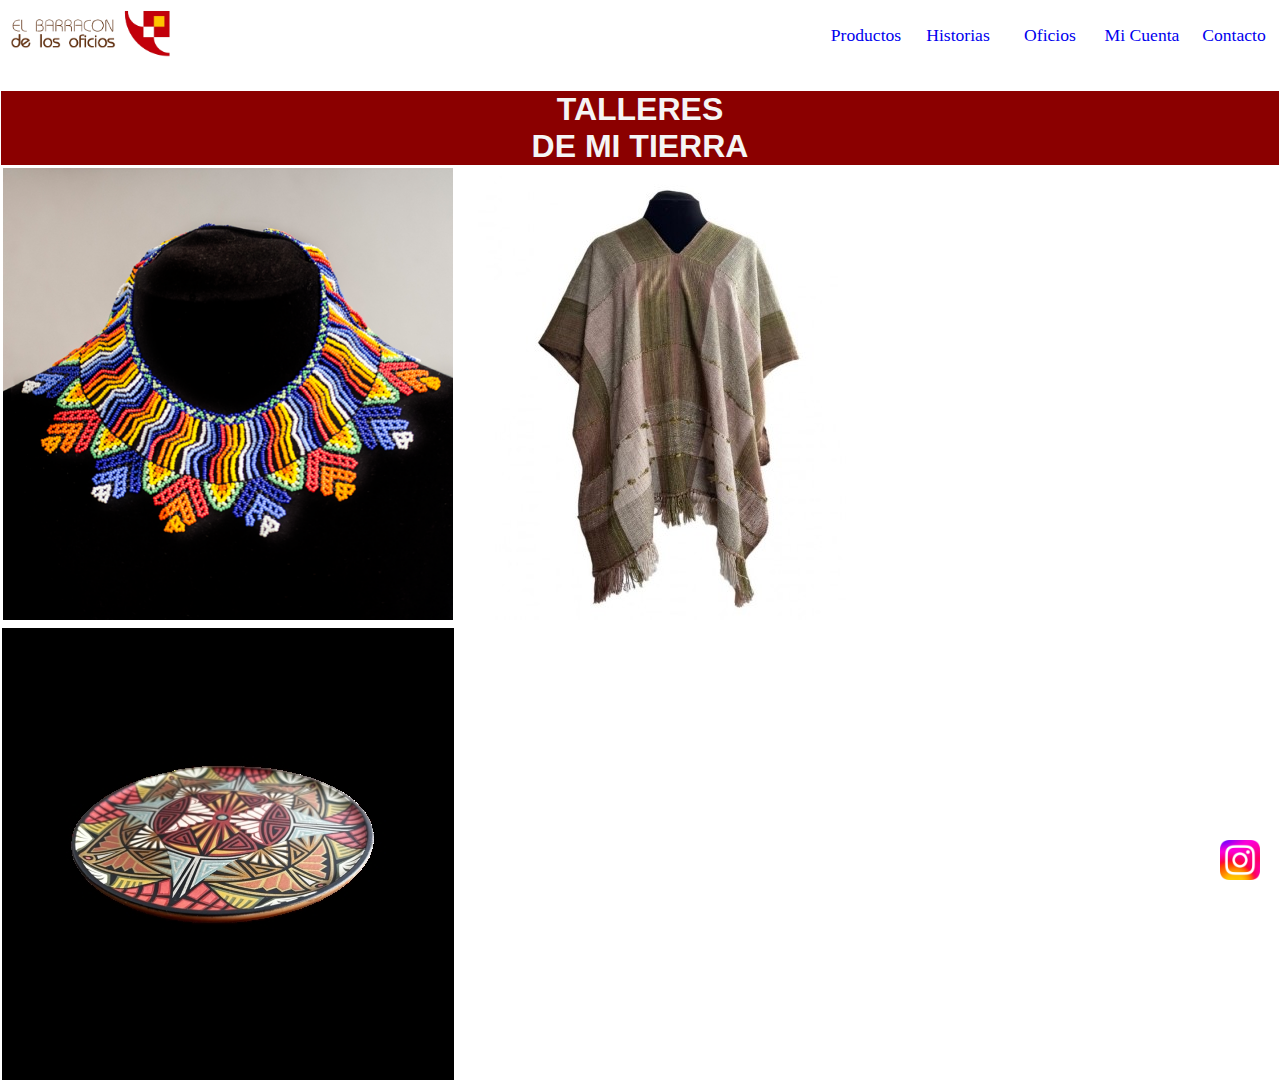
==== index.html @ f82bc222 "Mi primer commit" ====
<!DOCTYPE html>
<html lang="en">
<head>
    <meta charset="UTF-8">
    <meta name="viewport" content="width=device-width, initial-scale=1.0">
    <link rel="stylesheet" href="style.css">
    <title>Talleres Colombianos</title>
</head>
<body>
    <header>
        <nav>
            <a href=""><img src="catalogo/logo barracon.jpg" alt="Logo Talleres"></a>
            <span>
                <a href="pages/productos.html">Productos</a>
                <a href="pages/historias.html">Historias</a>
                <a href="pages/oficios.html">Oficios</a>
                <a href="pages/cuenta.html">Mi Cuenta</a>
                <a href="pages/contacto.html">Contacto</a>
            </span>
        </nav>
        <br>
        <h1>TALLERES <br>DE MI TIERRA</h1>
    </header>
    <section id="sectionhome">
        <!--Carrusel de fotos-->
        <img src="catalogo/collar_en_mostacilla_ref1.jpg" alt="Artesania Collar en Mostacilla">
        <img src="catalogo/ruana_tejida_en_seda_ref1.jpg" alt="Artesania Ruana Tejida en Seda">
        <img src="catalogo/plato_barnizdepasto_ref1.jpg" alt="Artesania Plato en Barniz de Pasto">
        <br>


    </section>

</body>
<footer>
    <img src="catalogo/Instagram_logo_2022.png" alt="logo instagram" style="width: 40px;">
</footer>
</html>
---- style.css ----
@import url('https://fonts.googleapis.com/css2?family=IBM+Plex+Sans&display=swap');

*{
    margin: 0;
    padding: 0;
    box-sizing: border-box;
}

#sectionhome img{
    margin: 2px;
}

.currentpage {
    background-color: burlywood;
}

/*Aqui comienzan los estilos del Header */

header nav {
    display: flex;
    align-items: center;
}

header nav a img {
    width: 20%;
    margin: 8px;

}
header nav span {
    display: flex;
    justify-self: right;
    justify-content: space-around;
    
}

header nav span a {
    font-size: 1.1rem;
    width: 90px;
    padding: 2px;
    margin: 1px;
    text-decoration: none;
    text-align: center;
}

header h1{
    display: flex;
    justify-content: center;
    color: whitesmoke;
    background-color: darkred;
    font-family: 'Trebuchet MS', 'Lucida Sans Unicode', 'Lucida Grande', 'Lucida Sans', Arial, sans-serif;
    text-align: center;
    margin: 1px;
}

/*Aqui terminan los estilos del Header */

h2{
    font-family: 'Trebuchet MS', 'Lucida Sans Unicode', 'Lucida Grande', 'Lucida Sans', Arial, sans-serif;
    color:#2d3323
}

h3{
    font-family: 'Trebuchet MS', 'Lucida Sans Unicode', 'Lucida Grande', 'Lucida Sans', Arial, sans-serif;
}

section nav div {
    text-decoration: none;
}

section nav div a {
    text-decoration: none;
    padding: 2px;
    margin: 2px;

}

#cuenta ul {
    background-color: black;
    list-style-type: none;

} 

#cuenta ul li a {
    color: #23FD00;
    font-family: 'IBM Plex Sans', sans-serif;
    font-weight: bold;
    font-size: 130%;
    text-decoration: none;
} 

footer {
    background-color: rgb(243, 147, 130);
}

footer img {
    position: fixed;
    bottom: 20px;
    right: 20px;
}

.videos_maestros {
    margin: 20px;
}

/*Aqui comienzan los estilos de menu PRODUCTOS */

.grid-container {
    display: grid;
    grid-template-rows: repeat(4,80px);
    grid-template-columns: 1fr 1fr 1fr;
    border: 3px solid black
}

.grid-item {
    border: 1px  solid black
}
.first-item{
    grid-column: 1/4;
    background-color: #23FD00;
}
.fotos_productos {
    size: 3rem;
}
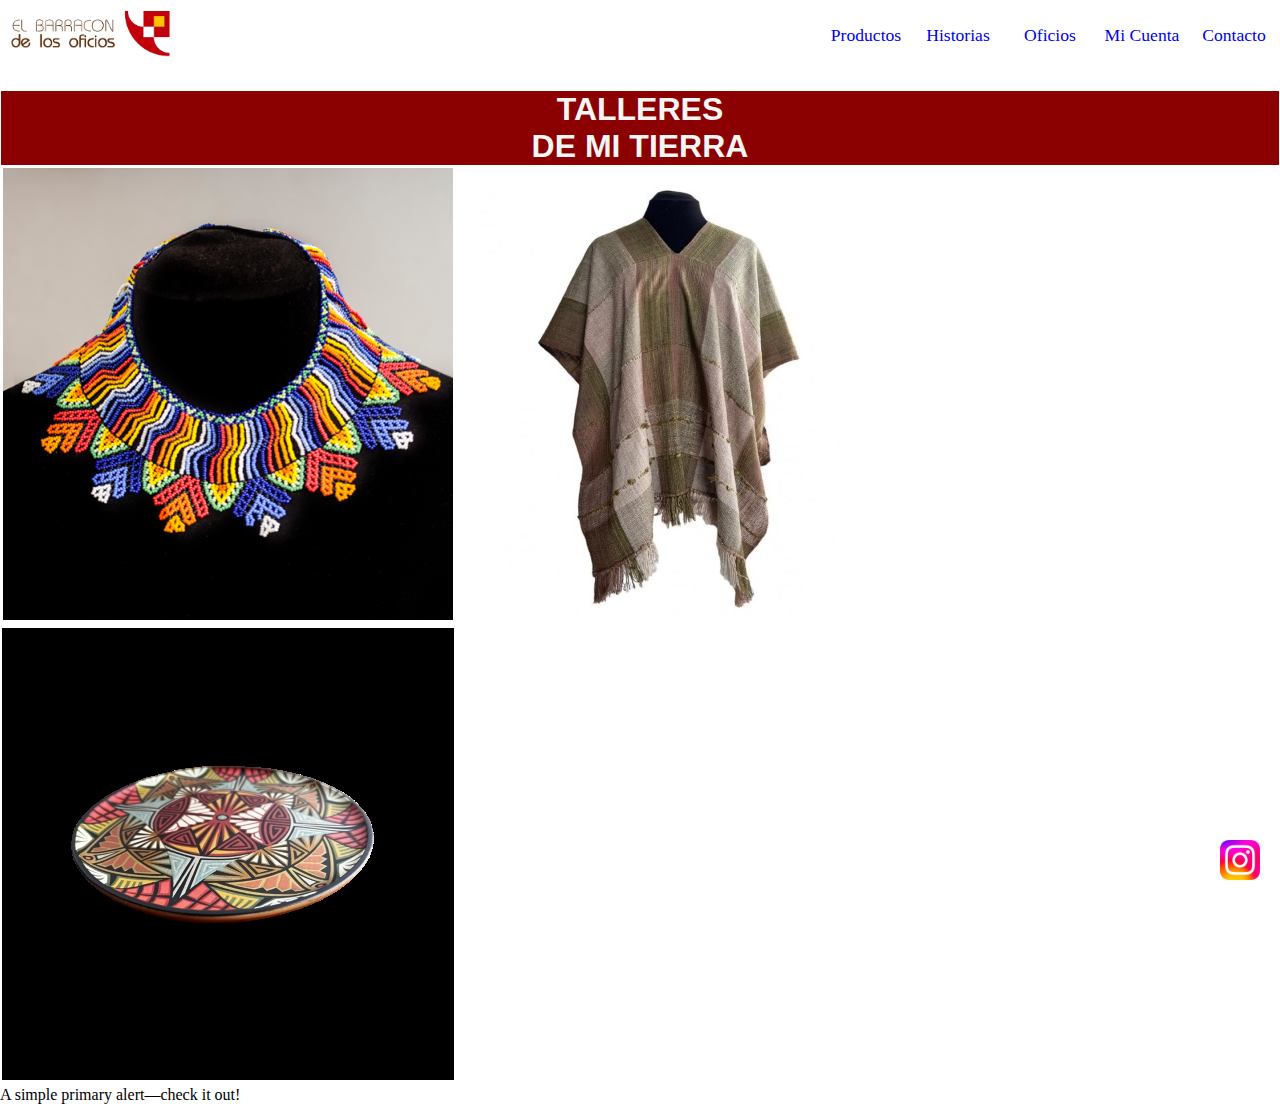
==== commit 17a6b45e: "Agregado bootstrap" ====
--- a/index.html
+++ b/index.html
@@ -5,6 +5,9 @@
     <meta name="viewport" content="width=device-width, initial-scale=1.0">
     <link rel="stylesheet" href="style.css">
     <title>Talleres Colombianos</title>
+    <link href="https://cdn.jsdelivr.net/npm/bootstrap@5.3.1/dist/css/bootstrap.min.css" rel="stylesheet" integrity="sha384-4bw+/aepP/YC94hEpVNVgiZdgIC5+VKNBQNGCHeKRQN+PtmoHDEXuppvnDJzQIu9" crossorigin="anonymous">
+    <script src="https://cdn.jsdelivr.net/npm/bootstrap@5.3.1/dist/js/bootstrap.bundle.min.js" integrity="sha384-HwwvtgBNo3bZJJLYd8oVXjrBZt8cqVSpeBNS5n7C8IVInixGAoxmnlMuBnhbgrkm" crossorigin="anonymous"></script>
+
 </head>
 <body>
     <header>
@@ -30,6 +33,9 @@
 
 
     </section>
+    <div class="alert alert-primary" role="alert">
+        A simple primary alert—check it out!
+    </div>
 
 </body>
 <footer>
